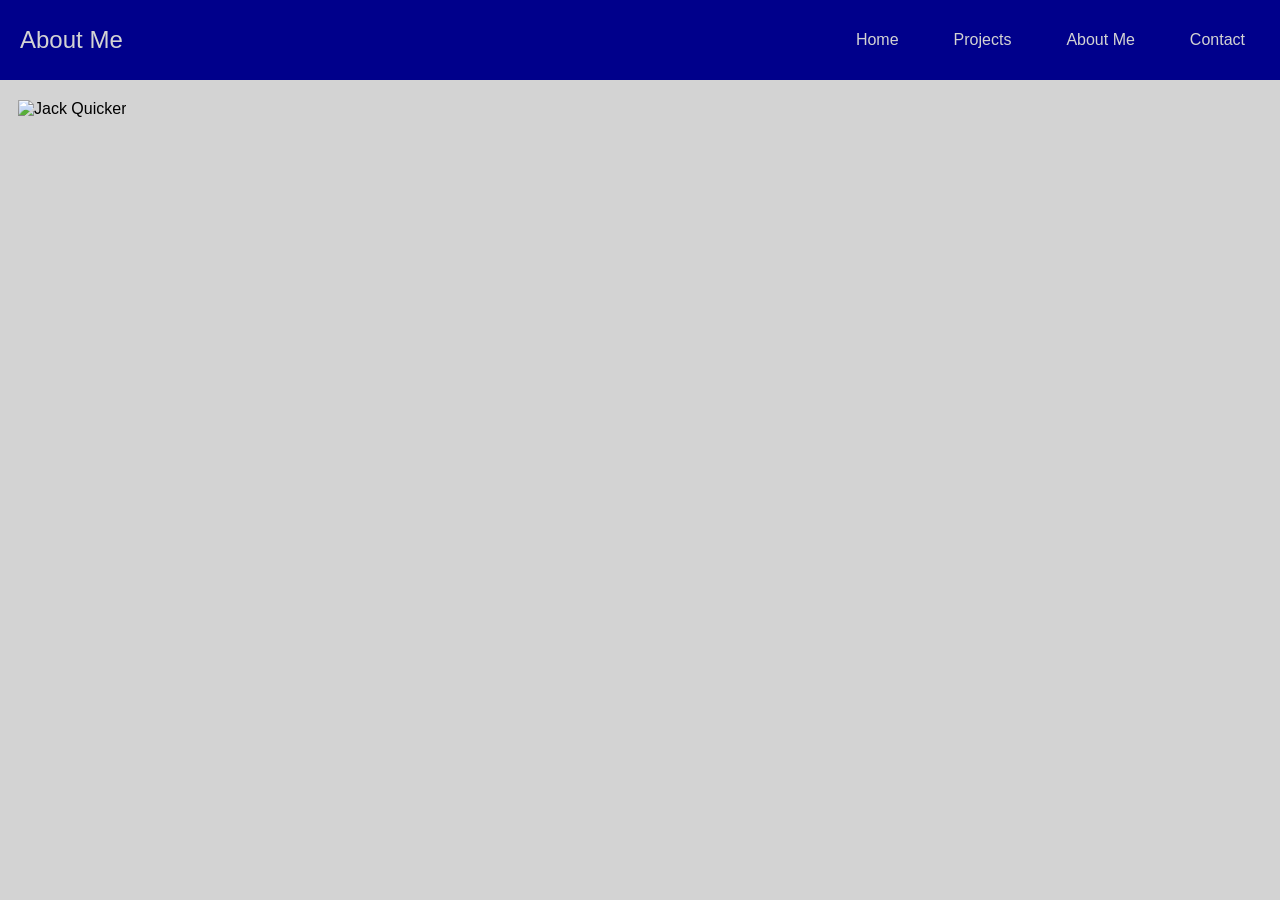
==== about.html @ 2291f0ae "Fix image source path in about.html Updated image source path for profile image." ====
<!DOCTYPE html>
<html lang="en">
<head>
  <meta charset="UTF-8">
  <title>About Me</title>
  <link rel="stylesheet" href="style.css">
</head>
<body>

  <div id="top-bar">
    <div id="name">About Me</div>
    <div id="nav-buttons">
      <a href="index.html" class="button">Home</a>
      <a href="projects.html" class="button">Projects</a>
      <a href="about.html" class="button">About Me</a>
      <a href="contact.html" class="button">Contact</a>
    </div>
  </div>

  <div class="content">
    <img src="images/jack-img.PNG" alt="Jack Quicker" id="profile-img">
  </div>

  <script src="script.js"></script>
</body>
</html>
---- style.css ----
body {
  font-family: sans-serif;
  margin-top: 100px;
  background-color: lightgray;
}

#top-bar {
  background-color: darkblue;
  color: lightgray;
  padding: 10px 15px 10px 10px;
  font-size: 24px;
  align-items: center;
  display: flex;
  justify-content: space-between; /* splits into 2 groups: name | nav-buttons */
  position: fixed;
  top: 0;
  left: 0;
  height: 80px;
  width: 100%;
  box-sizing: border-box;
}

#nav-buttons {
  display: flex;
  gap: 15px; /* controls spacing between Projects and Contact only */
}

#name {
  font-size: 24px;
  color: lightgray;
  padding: 10px 15px 10px 10px;
  top:0;
  left:0;
}

#message {
  font-size: 32px;
  width: 100%;
  color: red;
}

img{
  width: 300px;
  height: auto;
  padding: 0px 10px;
}

.button {
  display: inline-block;
  background-color:darkblue;
  color: lightgray;
  text-decoration: none;
  padding: 10px 20px;
  border-radius: 5px;
  font-size: 16px;
  cursor: pointer;
}

.button:hover {
  background-color: blue;
  color:lightgray;
}

#thule-imgs {
  display: flex;
  gap: 15px;
  justify-content: left;
}
#boat-imgs {
  display: flex;
  gap: 15px;
  justify-content: left;
}

.img-block {
  display: flex;
  flex-direction: column;
  align-items: center;
}

.img-block img {
  width: auto;
  height: 350px;
}

.img-block p {
  font-size: 14px;
  margin-top: 5px;
}
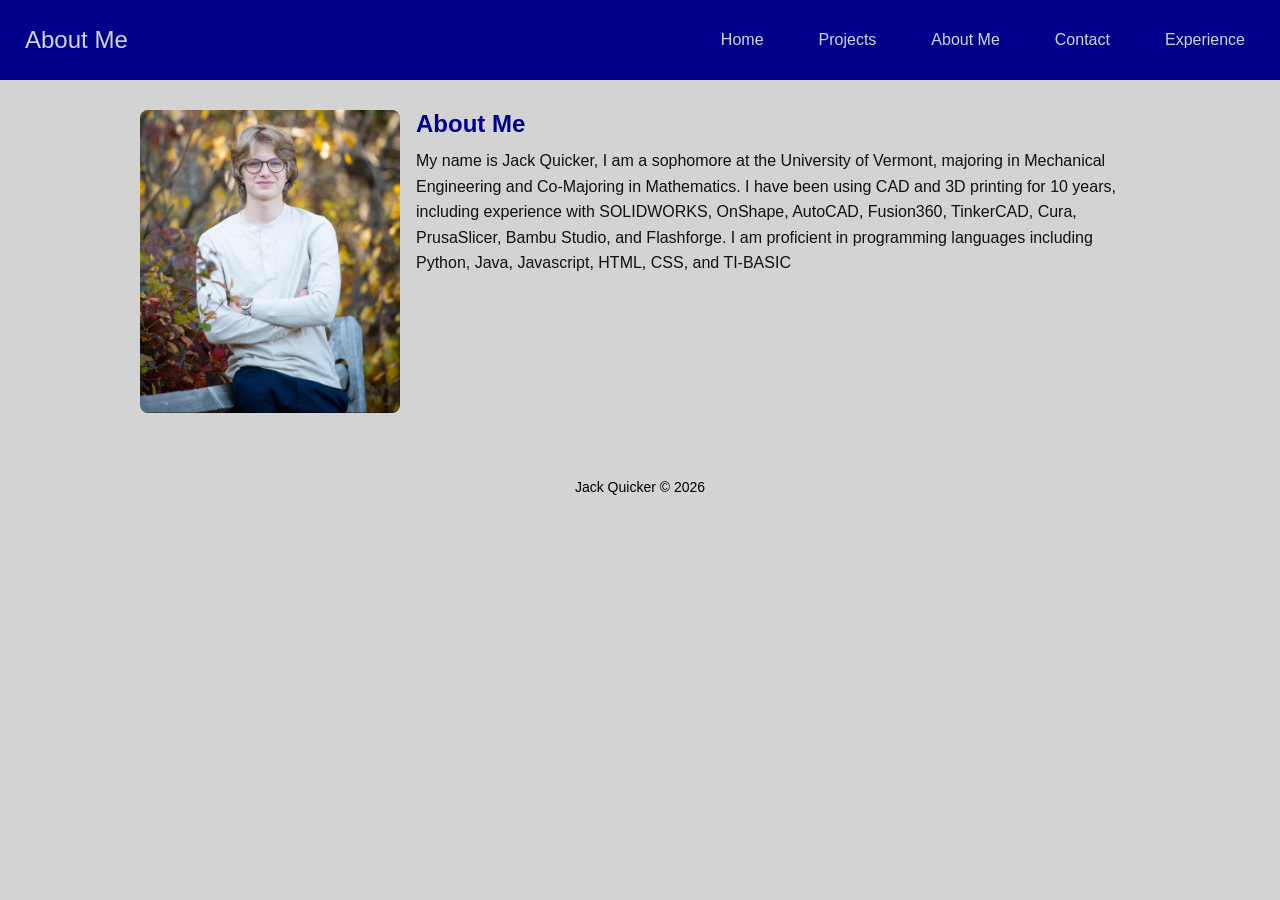
==== commit 88a68ae8: "day 2, added details to about me, added experience section, added featured project to home page, add" ====
--- a/about.html
+++ b/about.html
@@ -7,20 +7,27 @@
 </head>
 <body>
 
-  <div id="top-bar">
-    <div id="name">About Me</div>
-    <div id="nav-buttons">
+  <div class="top-bar">
+    <div class="site-title">About Me</div>
+    <div class="nav-buttons">
       <a href="index.html" class="button">Home</a>
       <a href="projects.html" class="button">Projects</a>
       <a href="about.html" class="button">About Me</a>
       <a href="contact.html" class="button">Contact</a>
+      <a href="experience.html" class="button">Experience</a>
     </div>
   </div>
 
-  <div class="content">
-    <img src="images/jack-img.PNG" alt="Jack Quicker" id="profile-img">
+  <div class="home-content">
+    <div class="intro-section">
+      <img src="images/jack-img.PNG" alt="Jack Quicker" class="profile-img">
+      <div class="intro-text">
+        <h2>About Me</h2>
+        <p>My name is Jack Quicker, I am a sophomore at the University of Vermont, majoring in Mechanical Engineering and Co-Majoring in Mathematics. I have been using CAD and 3D printing for 10 years, including experience with SOLIDWORKS, OnShape, AutoCAD, Fusion360, TinkerCAD, Cura, PrusaSlicer, Bambu Studio, and Flashforge. I am proficient in programming languages including Python, Java, Javascript, HTML, CSS, and TI-BASIC</p>
+      </div>
+    </div>
   </div>
-
+  <p class="footer">Jack Quicker © 2026 </p>
   <script src="script.js"></script>
 </body>
 </html>
--- a/style.css
+++ b/style.css
@@ -1,54 +1,53 @@
+:root {
+  --primary: darkblue;
+  --secondary: lightgray;
+  --accent: blue;
+  --text: #111;
+  --white: #fff;
+  --shadow: rgba(0, 0, 0, 0.2);
+}
+
+* {
+  box-sizing: border-box;
+}
+
 body {
+  margin: 0;
+  padding: 100px 16px 40px;
   font-family: sans-serif;
-  margin-top: 100px;
-  background-color: lightgray;
-}
-
-#top-bar {
-  background-color: darkblue;
-  color: lightgray;
-  padding: 10px 15px 10px 10px;
-  font-size: 24px;
+  background-color: var(--secondary);
+  color: var(--text);
+}
+
+.top-bar {
+  display: flex;
   align-items: center;
-  display: flex;
-  justify-content: space-between; /* splits into 2 groups: name | nav-buttons */
+  justify-content: space-between;
   position: fixed;
   top: 0;
   left: 0;
+  width: 100%;
   height: 80px;
-  width: 100%;
-  box-sizing: border-box;
-}
-
-#nav-buttons {
-  display: flex;
-  gap: 15px; /* controls spacing between Projects and Contact only */
-}
-
-#name {
+  padding: 10px 15px;
+  background-color: var(--primary);
+  color: var(--secondary);
   font-size: 24px;
-  color: lightgray;
+}
+
+.site-title {
   padding: 10px 15px 10px 10px;
-  top:0;
-  left:0;
-}
-
-#message {
-  font-size: 32px;
-  width: 100%;
-  color: red;
-}
-
-img{
-  width: 300px;
-  height: auto;
-  padding: 0px 10px;
+  color: var(--secondary);
+}
+
+.nav-buttons {
+  display: flex;
+  gap: 15px;
 }
 
 .button {
   display: inline-block;
-  background-color:darkblue;
-  color: lightgray;
+  background-color: var(--primary);
+  color: var(--secondary);
   text-decoration: none;
   padding: 10px 20px;
   border-radius: 5px;
@@ -56,34 +55,192 @@
   cursor: pointer;
 }
 
-.button:hover {
-  background-color: blue;
-  color:lightgray;
-}
-
-#thule-imgs {
+.button:hover,
+.button:focus-visible {
+  background-color: var(--accent);
+  color: var(--secondary);
+}
+
+.home-content,
+.content {
+  display: flex;
+  flex-direction: column;
+  gap: 16px;
+  padding: 10px 12px 20px;
+}
+
+.content {
+  max-width: 1000px;
+  margin: 0 auto;
+}
+
+.home-content {
+  align-items: center;
+}
+
+.intro-section {
+  display: flex;
+  align-items: flex-start;
+  gap: 16px;
+  width: 100%;
+  max-width: 1000px;
+  margin-bottom: 6px;
+}
+
+.profile-img {
+  width: 260px;
+  height: auto;
+  padding: 0;
+  margin: 0;
+  border-radius: 8px;
+  flex-shrink: 0;
+}
+
+.intro-text {
+  flex: 1;
+}
+
+.intro-text h2,
+.featured-project-section h2,
+.content h3 {
+  margin-top: 0;
+  margin-bottom: 10px;
+  color: var(--primary);
+}
+
+.intro-text p {
+  margin: 0;
+  line-height: 1.6;
+  font-size: 16px;
+}
+
+.featured-project-section {
+  width: 100%;
+  max-width: 1000px;
+  margin: 0;
+}
+
+.featured-project-link {
+  display: block;
+  position: relative;
+  width: 100%;
+  max-width: 1000px;
+  border-radius: 12px;
+  overflow: hidden;
+  box-shadow: 0 8px 20px var(--shadow);
+  text-decoration: none;
+  margin: 0;
+}
+
+.featured-image {
+  display: block;
+  width: 100%;
+  height: auto;
+  padding: 0;
+  transition: filter 0.2s ease;
+}
+
+.featured-project-overlay {
+  position: absolute;
+  inset: 0;
+  display: flex;
+  flex-direction: column;
+  justify-content: flex-end;
+  padding: 20px;
+  background: linear-gradient(to top, rgba(255, 255, 255, 0.75), rgba(0, 0, 0, 0));
+  color: var(--white);
+  opacity: 0;
+  transform: translateY(10px);
+  transition: opacity 0.2s ease, transform 0.2s ease;
+}
+
+.featured-project-overlay h3,
+.featured-project-overlay p {
+  margin: 0;
+}
+
+.featured-project-link:hover .featured-image,
+.featured-project-link:focus-within .featured-image {
+  filter: brightness(0.7) saturate(0.9);
+}
+
+.featured-project-link:hover .featured-project-overlay,
+.featured-project-link:focus-within .featured-project-overlay {
+  opacity: 1;
+  transform: translateY(0);
+}
+
+.project-gallery {
   display: flex;
   gap: 15px;
   justify-content: left;
-}
-#boat-imgs {
-  display: flex;
-  gap: 15px;
-  justify-content: left;
+  flex-wrap: wrap;
 }
 
 .img-block {
   display: flex;
   flex-direction: column;
   align-items: center;
+  max-width: 320px;
 }
 
 .img-block img {
   width: auto;
   height: 350px;
+  max-width: 100%;
+  padding: 0;
 }
 
 .img-block p {
   font-size: 14px;
-  margin-top: 5px;
-}
+  margin: 5px 0 0;
+  text-align: center;
+}
+
+.project-description {
+  padding: 10px;
+  margin: 0;
+  line-height: 1.6;
+}
+
+.experience-card {
+  background: rgba(255, 255, 255, 0.7);
+  border: 1px solid rgba(0, 0, 139, 0.15);
+  border-radius: 10px;
+  padding: 18px 20px;
+  box-shadow: 0 4px 12px rgba(0, 0, 0, 0.08);
+}
+
+.experience-card h3 {
+  margin: 0 0 6px;
+}
+
+.experience-card p {
+  margin: 0 0 10px;
+  line-height: 1.6;
+}
+
+.experience-card ul {
+  margin: 0;
+  padding-left: 20px;
+}
+
+.experience-card li {
+  margin-bottom: 6px;
+  line-height: 1.5;
+}
+
+.contact-links {
+  display: flex;
+  gap: 10px;
+  flex-wrap: wrap;
+  margin-top: 12px;
+}
+
+.footer {
+  text-align: center;
+  color: #000;
+  font-size: 14px;
+  margin-top: 40px;
+  padding-bottom: 10px;
+}
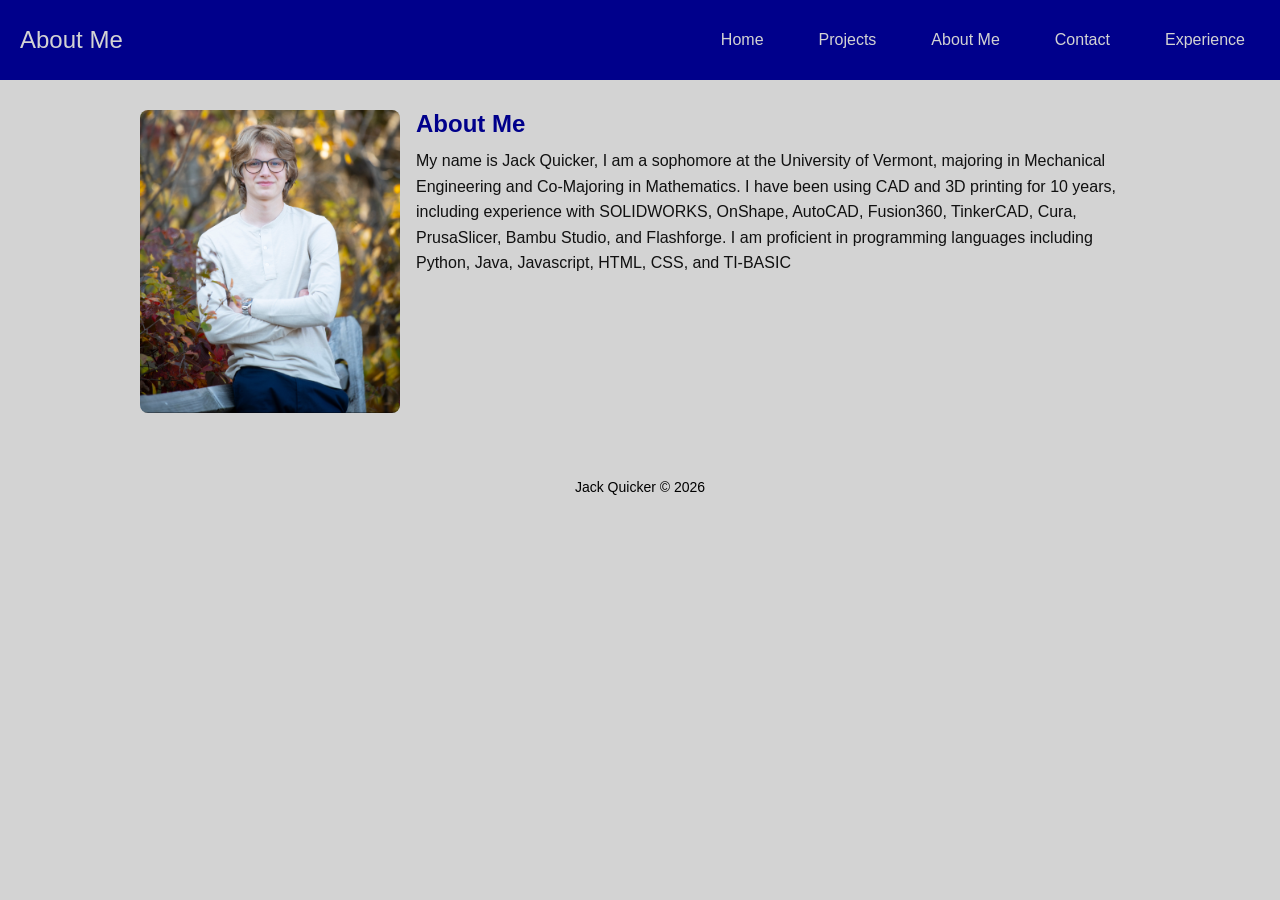
==== commit 03b5d349: "fix projects and other pages again" ====
--- a/about.html
+++ b/about.html
@@ -7,9 +7,9 @@
 </head>
 <body>
 
-  <div class="top-bar">
-    <div class="site-title">About Me</div>
-    <div class="nav-buttons">
+  <div id="top-bar">
+    <div id="name">About Me</div>
+    <div id="nav-buttons">
       <a href="index.html" class="button">Home</a>
       <a href="projects.html" class="button">Projects</a>
       <a href="about.html" class="button">About Me</a>
@@ -20,14 +20,14 @@
 
   <div class="home-content">
     <div class="intro-section">
-      <img src="images/jack-img.PNG" alt="Jack Quicker" class="profile-img">
+      <img src="images/jack-img.PNG" alt="Jack Quicker" id="profile-img">
       <div class="intro-text">
         <h2>About Me</h2>
         <p>My name is Jack Quicker, I am a sophomore at the University of Vermont, majoring in Mechanical Engineering and Co-Majoring in Mathematics. I have been using CAD and 3D printing for 10 years, including experience with SOLIDWORKS, OnShape, AutoCAD, Fusion360, TinkerCAD, Cura, PrusaSlicer, Bambu Studio, and Flashforge. I am proficient in programming languages including Python, Java, Javascript, HTML, CSS, and TI-BASIC</p>
       </div>
     </div>
   </div>
-  <p class="footer">Jack Quicker © 2026 </p>
+  <p id="footer">Jack Quicker © 2026 </p>
   <script src="script.js"></script>
 </body>
 </html>
--- a/style.css
+++ b/style.css
@@ -12,13 +12,13 @@
 }
 
 body {
-  margin: 0;
-  padding: 100px 16px 40px;
   font-family: sans-serif;
+  margin: 100px 0 0;
   background-color: var(--secondary);
   color: var(--text);
 }
 
+#top-bar,
 .top-bar {
   display: flex;
   align-items: center;
@@ -28,17 +28,20 @@
   left: 0;
   width: 100%;
   height: 80px;
-  padding: 10px 15px;
+  padding: 10px 15px 10px 10px;
   background-color: var(--primary);
   color: var(--secondary);
   font-size: 24px;
-}
-
+  box-sizing: border-box;
+}
+
+#name,
 .site-title {
   padding: 10px 15px 10px 10px;
   color: var(--secondary);
 }
 
+#nav-buttons,
 .nav-buttons {
   display: flex;
   gap: 15px;
@@ -61,23 +64,29 @@
   color: var(--secondary);
 }
 
+img {
+  width: 350px;
+  height: auto;
+  padding: 0 10px;
+}
+
 .home-content,
 .content {
   display: flex;
   flex-direction: column;
   gap: 16px;
-  padding: 10px 12px 20px;
-}
-
-.content {
-  max-width: 1000px;
-  margin: 0 auto;
+  padding: 10px 12px 20px 12px;
 }
 
 .home-content {
   align-items: center;
 }
 
+.content {
+  max-width: none;
+  margin: 0;
+}
+
 .intro-section {
   display: flex;
   align-items: flex-start;
@@ -87,6 +96,7 @@
   margin-bottom: 6px;
 }
 
+#profile-img,
 .profile-img {
   width: 260px;
   height: auto;
@@ -132,7 +142,8 @@
   margin: 0;
 }
 
-.featured-image {
+.featured-image,
+#boat-car-img {
   display: block;
   width: 100%;
   height: auto;
@@ -147,7 +158,7 @@
   flex-direction: column;
   justify-content: flex-end;
   padding: 20px;
-  background: linear-gradient(to top, rgba(255, 255, 255, 0.75), rgba(0, 0, 0, 0));
+  background: linear-gradient(to top, rgba(0, 0, 0, 0.75), rgba(0, 0, 0, 0));
   color: var(--white);
   opacity: 0;
   transform: translateY(10px);
@@ -160,7 +171,9 @@
 }
 
 .featured-project-link:hover .featured-image,
-.featured-project-link:focus-within .featured-image {
+.featured-project-link:focus-within .featured-image,
+.featured-project-link:hover #boat-car-img,
+.featured-project-link:focus-within #boat-car-img {
   filter: brightness(0.7) saturate(0.9);
 }
 
@@ -170,37 +183,51 @@
   transform: translateY(0);
 }
 
-.project-gallery {
+.projects-page .project-gallery {
   display: flex;
   gap: 15px;
   justify-content: left;
+  align-items: flex-start;
   flex-wrap: wrap;
 }
 
-.img-block {
+.projects-page .img-block {
   display: flex;
   flex-direction: column;
   align-items: center;
-  max-width: 320px;
-}
-
-.img-block img {
+  flex: 0 0 auto;
+}
+
+.projects-page .img-block img {
   width: auto;
   height: 350px;
   max-width: 100%;
   padding: 0;
-}
-
-.img-block p {
+  border-radius: 8px;
+}
+
+.projects-page .img-block p {
   font-size: 14px;
   margin: 5px 0 0;
   text-align: center;
 }
 
-.project-description {
+.projects-page .project-description {
   padding: 10px;
   margin: 0;
   line-height: 1.6;
+}
+
+@media (max-width: 700px) {
+  .intro-section {
+    flex-direction: column;
+    align-items: center;
+  }
+
+  .projects-page .project-gallery {
+    flex-direction: column;
+    align-items: center;
+  }
 }
 
 .experience-card {
@@ -237,6 +264,7 @@
   margin-top: 12px;
 }
 
+#footer,
 .footer {
   text-align: center;
   color: #000;
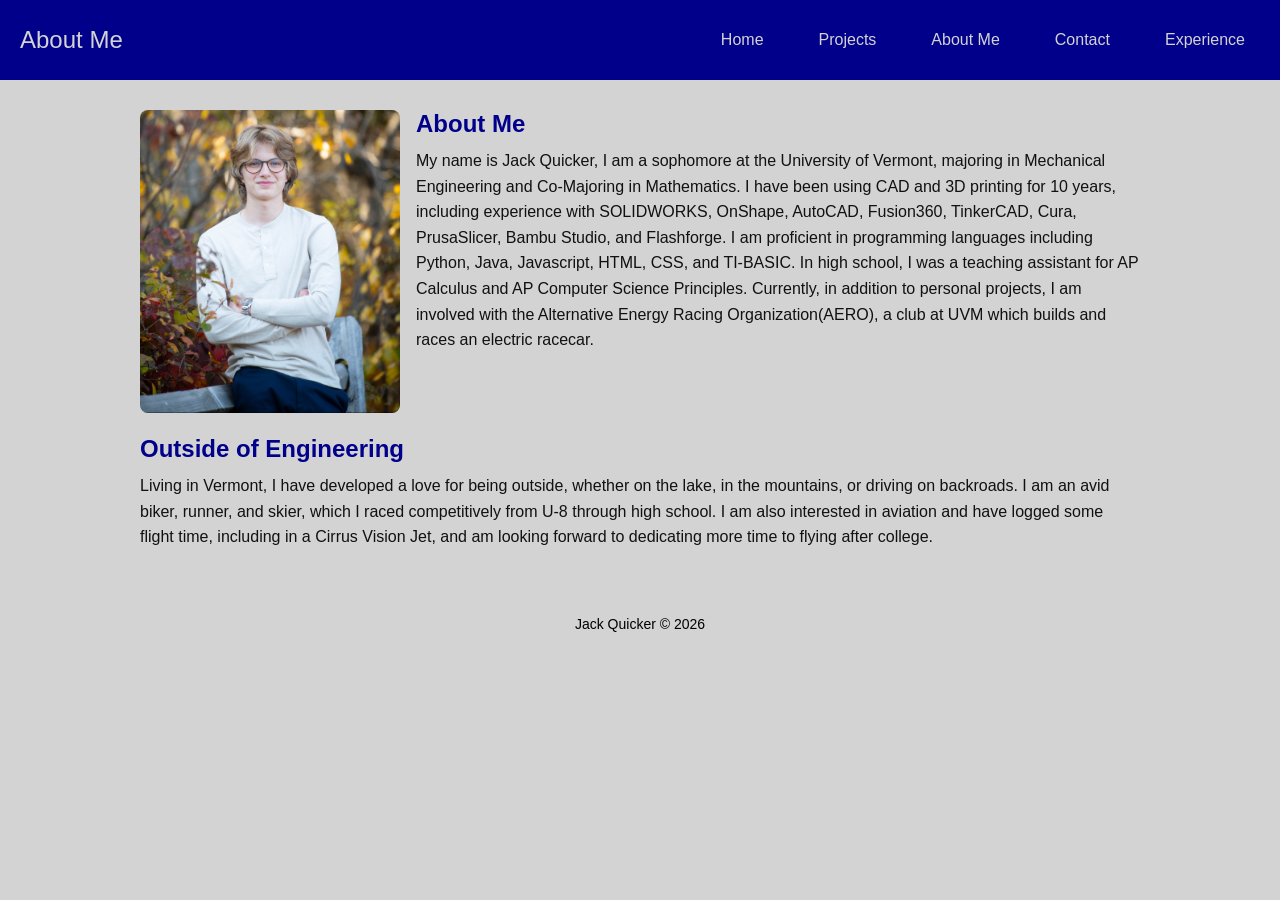
==== commit db7dd47c: "bruh" ====
--- a/about.html
+++ b/about.html
@@ -23,8 +23,14 @@
       <img src="images/jack-img.PNG" alt="Jack Quicker" id="profile-img">
       <div class="intro-text">
         <h2>About Me</h2>
-        <p>My name is Jack Quicker, I am a sophomore at the University of Vermont, majoring in Mechanical Engineering and Co-Majoring in Mathematics. I have been using CAD and 3D printing for 10 years, including experience with SOLIDWORKS, OnShape, AutoCAD, Fusion360, TinkerCAD, Cura, PrusaSlicer, Bambu Studio, and Flashforge. I am proficient in programming languages including Python, Java, Javascript, HTML, CSS, and TI-BASIC</p>
+        <p>My name is Jack Quicker, I am a sophomore at the University of Vermont, majoring in Mechanical Engineering and Co-Majoring in Mathematics. I have been using CAD and 3D printing for 10 years, including experience with SOLIDWORKS, OnShape, AutoCAD, Fusion360, TinkerCAD, Cura, PrusaSlicer, Bambu Studio, and Flashforge. I am proficient in programming languages including Python, Java, Javascript, HTML, CSS, and TI-BASIC. In high school, I was a teaching assistant for AP Calculus and AP Computer Science Principles. Currently, in addition to personal projects, I am involved with the Alternative Energy Racing Organization(AERO), a club at UVM which builds and races an electric racecar.</p>
       </div>
+    </div>
+
+    <div class="intro-section">
+      <div class="intro-text">
+        <h2>Outside of Engineering</h2>
+<p>Living in Vermont, I have developed a love for being outside, whether on the lake, in the mountains, or driving on backroads. I am an avid biker, runner, and skier, which I raced competitively from U-8 through high school. I am also interested in aviation and have logged some flight time, including in a Cirrus Vision Jet, and am looking forward to dedicating more time to flying after college.</p>      </div>
     </div>
   </div>
   <p id="footer">Jack Quicker © 2026 </p>
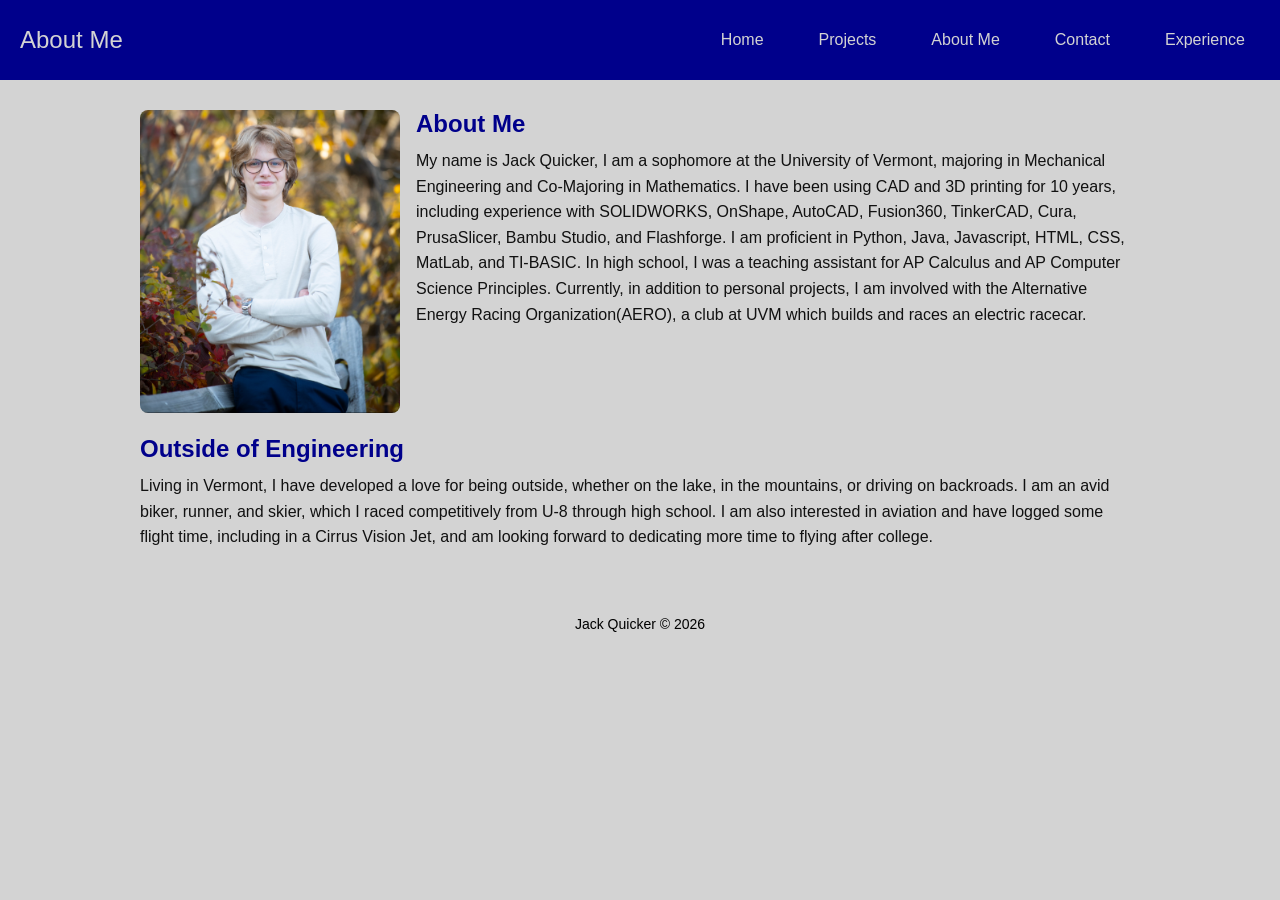
==== commit 3335263e: "update to experience.html, about.html, and projects.html to correct typos and update content" ====
--- a/about.html
+++ b/about.html
@@ -14,7 +14,15 @@
       <a href="projects.html" class="button">Projects</a>
       <a href="about.html" class="button">About Me</a>
       <a href="contact.html" class="button">Contact</a>
-      <a href="experience.html" class="button">Experience</a>
+      <div class="nav-item dropdown">
+        <a href="experience.html" class="button" aria-haspopup="true">Experience</a>
+        <div class="dropdown-menu">
+          <a href="experience.html?filter=all">All Experience</a>
+          <a href="experience.html?filter=work">Work</a>
+          <a href="experience.html?filter=engineering">Relevant Engineering Work</a>
+          <a href="experience.html?filter=school">School Work</a>
+        </div>
+      </div>
     </div>
   </div>
 
@@ -23,7 +31,7 @@
       <img src="images/jack-img.PNG" alt="Jack Quicker" id="profile-img">
       <div class="intro-text">
         <h2>About Me</h2>
-        <p>My name is Jack Quicker, I am a sophomore at the University of Vermont, majoring in Mechanical Engineering and Co-Majoring in Mathematics. I have been using CAD and 3D printing for 10 years, including experience with SOLIDWORKS, OnShape, AutoCAD, Fusion360, TinkerCAD, Cura, PrusaSlicer, Bambu Studio, and Flashforge. I am proficient in programming languages including Python, Java, Javascript, HTML, CSS, and TI-BASIC. In high school, I was a teaching assistant for AP Calculus and AP Computer Science Principles. Currently, in addition to personal projects, I am involved with the Alternative Energy Racing Organization(AERO), a club at UVM which builds and races an electric racecar.</p>
+        <p>My name is Jack Quicker, I am a sophomore at the University of Vermont, majoring in Mechanical Engineering and Co-Majoring in Mathematics. I have been using CAD and 3D printing for 10 years, including experience with SOLIDWORKS, OnShape, AutoCAD, Fusion360, TinkerCAD, Cura, PrusaSlicer, Bambu Studio, and Flashforge. I am proficient in Python, Java, Javascript, HTML, CSS, MatLab, and TI-BASIC. In high school, I was a teaching assistant for AP Calculus and AP Computer Science Principles. Currently, in addition to personal projects, I am involved with the Alternative Energy Racing Organization(AERO), a club at UVM which builds and races an electric racecar.</p>
       </div>
     </div>
 
--- a/style.css
+++ b/style.css
@@ -45,6 +45,50 @@
 .nav-buttons {
   display: flex;
   gap: 15px;
+}
+
+.nav-item {
+  position: relative;
+}
+
+.dropdown .button {
+  display: inline-flex;
+  align-items: center;
+}
+
+.dropdown-menu {
+  display: none;
+  position: absolute;
+  top: 100%;
+  right: 0;
+  left: auto;
+  min-width: 220px;
+  background-color: var(--white);
+  color: var(--text);
+  border: 1px solid rgba(0, 0, 139, 0.15);
+  border-radius: 10px;
+  box-shadow: 0 12px 24px rgba(0, 0, 0, 0.15);
+  padding: 10px 0;
+  z-index: 10;
+  white-space: nowrap;
+}
+
+.dropdown-menu a {
+  display: block;
+  padding: 10px 16px;
+  color: var(--text);
+  text-decoration: none;
+  font-size: 15px;
+}
+
+.dropdown-menu a:hover,
+.dropdown-menu a:focus-visible {
+  background-color: rgba(0, 0, 139, 0.08);
+}
+
+.dropdown:hover .dropdown-menu,
+.dropdown:focus-within .dropdown-menu {
+  display: block;
 }
 
 .button {
@@ -257,11 +301,32 @@
   line-height: 1.5;
 }
 
-.contact-links {
-  display: flex;
+.filter-bar {
+  display: flex;
+  flex-wrap: wrap;
   gap: 10px;
-  flex-wrap: wrap;
-  margin-top: 12px;
+  margin-bottom: 20px;
+}
+
+.filter-button {
+  border: 1px solid var(--primary);
+  background-color: var(--white);
+  color: var(--primary);
+  border-radius: 8px;
+  padding: 10px 16px;
+  font-size: 15px;
+  cursor: pointer;
+  transition: background-color 0.2s ease, color 0.2s ease, transform 0.2s ease;
+}
+
+.filter-button:hover,
+.filter-button.active {
+  background-color: var(--primary);
+  color: var(--secondary);
+}
+
+.experience-card.hidden {
+  display: none;
 }
 
 #footer,
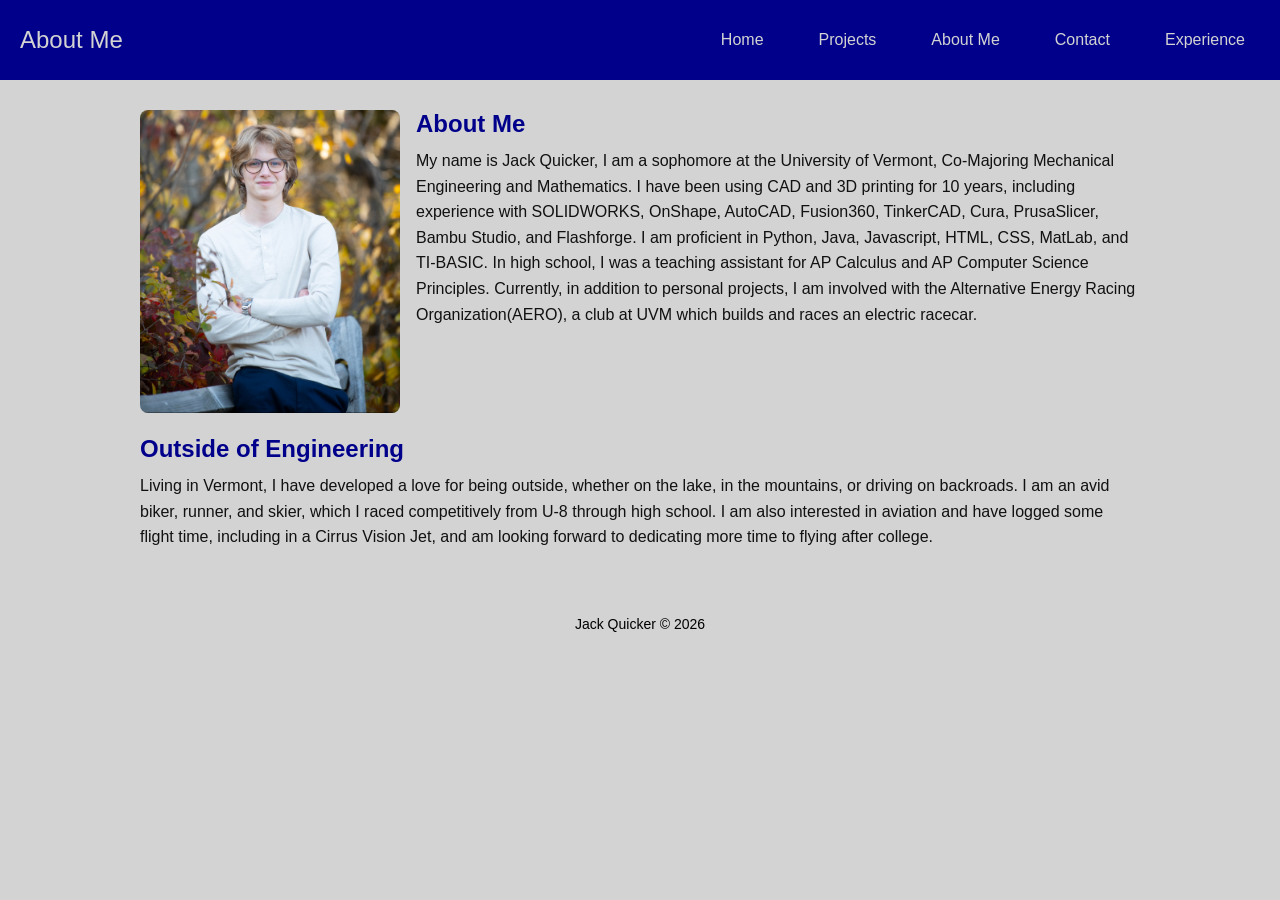
==== commit 9f4b921c: "Update about.html" ====
--- a/about.html
+++ b/about.html
@@ -31,7 +31,7 @@
       <img src="images/jack-img.PNG" alt="Jack Quicker" id="profile-img">
       <div class="intro-text">
         <h2>About Me</h2>
-        <p>My name is Jack Quicker, I am a sophomore at the University of Vermont, majoring in Mechanical Engineering and Co-Majoring in Mathematics. I have been using CAD and 3D printing for 10 years, including experience with SOLIDWORKS, OnShape, AutoCAD, Fusion360, TinkerCAD, Cura, PrusaSlicer, Bambu Studio, and Flashforge. I am proficient in Python, Java, Javascript, HTML, CSS, MatLab, and TI-BASIC. In high school, I was a teaching assistant for AP Calculus and AP Computer Science Principles. Currently, in addition to personal projects, I am involved with the Alternative Energy Racing Organization(AERO), a club at UVM which builds and races an electric racecar.</p>
+        <p>My name is Jack Quicker, I am a sophomore at the University of Vermont, Co-Majoring Mechanical Engineering and Mathematics. I have been using CAD and 3D printing for 10 years, including experience with SOLIDWORKS, OnShape, AutoCAD, Fusion360, TinkerCAD, Cura, PrusaSlicer, Bambu Studio, and Flashforge. I am proficient in Python, Java, Javascript, HTML, CSS, MatLab, and TI-BASIC. In high school, I was a teaching assistant for AP Calculus and AP Computer Science Principles. Currently, in addition to personal projects, I am involved with the Alternative Energy Racing Organization(AERO), a club at UVM which builds and races an electric racecar.</p>
       </div>
     </div>
 
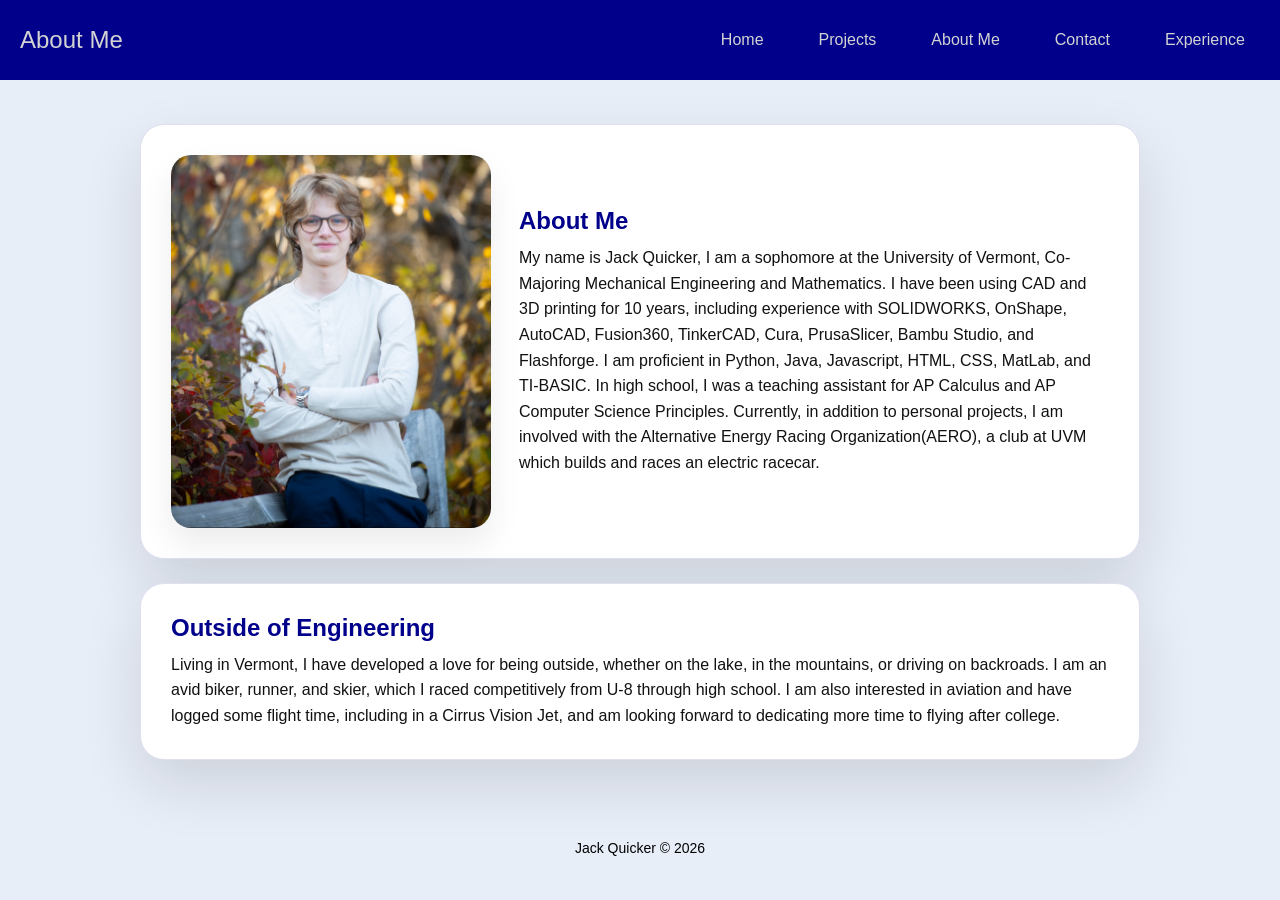
==== commit 181d7a8b: "spanish game" ====
--- a/about.html
+++ b/about.html
@@ -3,7 +3,7 @@
 <head>
   <meta charset="UTF-8">
   <title>About Me</title>
-  <link rel="stylesheet" href="style.css">
+  <link rel="stylesheet" href="css/style.css">
 </head>
 <body>
 
@@ -18,9 +18,9 @@
         <a href="experience.html" class="button" aria-haspopup="true">Experience</a>
         <div class="dropdown-menu">
           <a href="experience.html?filter=all">All Experience</a>
+          <a href="experience.html?filter=engineering">Engineering Work</a>
           <a href="experience.html?filter=work">Work</a>
-          <a href="experience.html?filter=engineering">Relevant Engineering Work</a>
-          <a href="experience.html?filter=school">School Work</a>
+          <a href="experience.html?filter=education">Education</a>
         </div>
       </div>
     </div>
@@ -42,6 +42,6 @@
     </div>
   </div>
   <p id="footer">Jack Quicker © 2026 </p>
-  <script src="script.js"></script>
+  <script src="js/script.js"></script>
 </body>
 </html>
--- a/css/style.css
+++ b/css/style.css
@@ -0,0 +1,517 @@
+:root {
+  --primary: darkblue;
+  --secondary: lightgray;
+  --accent: blue;
+  --text: #111;
+  --white: #fff;
+  --shadow: rgba(0, 0, 0, 0.2);
+}
+
+* {
+  box-sizing: border-box;
+}
+
+body {
+  font-family: sans-serif;
+  margin: 100px 0 0;
+  background-color: #e8eef8;
+  color: var(--text);
+}
+
+#top-bar,
+.top-bar {
+  display: flex;
+  align-items: center;
+  justify-content: space-between;
+  position: fixed;
+  top: 0;
+  left: 0;
+  width: 100%;
+  height: 80px;
+  padding: 10px 15px 10px 10px;
+  background-color: var(--primary);
+  color: var(--secondary);
+  font-size: 24px;
+  box-sizing: border-box;
+}
+
+#name,
+.site-title {
+  padding: 10px 15px 10px 10px;
+  color: var(--secondary);
+}
+
+#nav-buttons,
+.nav-buttons {
+  display: flex;
+  gap: 15px;
+}
+
+.nav-item {
+  position: relative;
+}
+
+.dropdown .button {
+  display: inline-flex;
+  align-items: center;
+}
+
+.dropdown-menu {
+  display: none;
+  position: absolute;
+  top: 100%;
+  right: 0;
+  left: auto;
+  min-width: 220px;
+  background-color: var(--white);
+  color: var(--text);
+  border: 1px solid rgba(0, 0, 139, 0.15);
+  border-radius: 10px;
+  box-shadow: 0 12px 24px rgba(0, 0, 0, 0.15);
+  padding: 10px 0;
+  z-index: 10;
+  white-space: nowrap;
+}
+
+.dropdown-menu a {
+  display: block;
+  padding: 10px 16px;
+  color: var(--text);
+  text-decoration: none;
+  font-size: 15px;
+}
+
+.dropdown-menu a:hover,
+.dropdown-menu a:focus-visible {
+  background-color: rgba(0, 0, 139, 0.08);
+}
+
+.dropdown:hover .dropdown-menu,
+.dropdown:focus-within .dropdown-menu {
+  display: block;
+}
+
+.button {
+  display: inline-block;
+  background-color: var(--primary);
+  color: var(--secondary);
+  text-decoration: none;
+  padding: 10px 20px;
+  border-radius: 5px;
+  font-size: 16px;
+  cursor: pointer;
+  text-align: center;
+}
+
+.button:hover,
+.button:focus-visible {
+  background-color: var(--accent);
+  color: var(--secondary);
+}
+
+.contact-links {
+  display: flex;
+  flex-wrap: wrap;
+  gap: 12px;
+  margin-top: 16px;
+  align-items: center;
+}
+
+.contact-button {
+  flex: 1 1 180px;
+  min-width: 160px;
+}
+
+.contact-links .button {
+  white-space: nowrap;
+}
+
+img {
+  max-width: 100%;
+  height: auto;
+  padding: 0;
+}
+
+.home-content,
+.content {
+  display: flex;
+  flex-direction: column;
+  gap: 24px;
+  padding: 24px 18px 40px 18px;
+}
+
+.home-content {
+  width: 100%;
+  max-width: 1120px;
+  margin: 0 auto;
+  align-items: center;
+}
+
+.content {
+  max-width: none;
+  margin: 0;
+}
+
+.intro-section {
+  display: grid;
+  grid-template-columns: minmax(0, 320px) minmax(320px, 1fr);
+  align-items: center;
+  gap: 28px;
+  width: 100%;
+  max-width: 1000px;
+  padding: 30px;
+  background: var(--white);
+  border: 1px solid rgba(0, 0, 139, 0.12);
+  border-radius: 24px;
+  box-shadow: 0 24px 60px rgba(0, 0, 0, 0.12);
+  margin: 0 auto;
+}
+
+.intro-section > :only-child {
+  grid-column: 1 / -1;
+}
+
+#profile-img,
+.profile-img {
+  width: 100%;
+  height: auto;
+  padding: 0;
+  margin: 0;
+  border-radius: 20px;
+  box-shadow: 0 16px 32px rgba(0, 0, 0, 0.08);
+}
+
+.intro-text {
+  flex: 1;
+}
+
+.intro-text h2,
+.featured-project-section h2,
+.content h3 {
+  margin-top: 0;
+  margin-bottom: 10px;
+  color: var(--primary);
+}
+
+.intro-text p {
+  margin: 0;
+  line-height: 1.6;
+  font-size: 16px;
+}
+
+.featured-project-section {
+  width: 100%;
+  max-width: 1000px;
+  margin: 0 auto;
+  padding: 24px;
+  background: var(--white);
+  border: 1px solid rgba(0, 0, 139, 0.12);
+  border-radius: 24px;
+  box-shadow: 0 18px 42px rgba(0, 0, 0, 0.08);
+}
+
+.featured-project-link {
+  display: block;
+  position: relative;
+  width: 100%;
+  border-radius: 20px;
+  overflow: hidden;
+  box-shadow: 0 14px 36px rgba(0, 0, 0, 0.14);
+  text-decoration: none;
+  margin: 0;
+}
+
+.featured-image,
+#boat-car-img {
+  display: block;
+  width: 100%;
+  height: auto;
+  padding: 0;
+  transition: filter 0.2s ease;
+}
+
+.featured-project-overlay {
+  position: absolute;
+  inset: 0;
+  display: flex;
+  flex-direction: column;
+  justify-content: flex-end;
+  padding: 24px;
+  background: linear-gradient(to top, rgba(0, 0, 0, 0.75), rgba(0, 0, 0, 0));
+  color: var(--white);
+  opacity: 0;
+  transform: translateY(10px);
+  transition: opacity 0.2s ease, transform 0.2s ease;
+}
+
+.featured-project-overlay h3,
+.featured-project-overlay p {
+  margin: 0;
+}
+
+.featured-project-link:hover .featured-image,
+.featured-project-link:focus-within .featured-image,
+.featured-project-link:hover #boat-car-img,
+.featured-project-link:focus-within #boat-car-img {
+  filter: brightness(0.7) saturate(0.9);
+}
+
+.featured-project-link:hover .featured-project-overlay,
+.featured-project-link:focus-within .featured-project-overlay {
+  opacity: 1;
+  transform: translateY(0);
+}
+
+.projects-page .project-gallery {
+  display: grid;
+  grid-template-columns: repeat(auto-fit, minmax(240px, 1fr));
+  gap: 20px;
+  justify-content: center;
+  width: 100%;
+}
+
+.projects-page .img-block {
+  display: flex;
+  flex-direction: column;
+  align-items: center;
+  gap: 10px;
+  width: 100%;
+  max-width: 360px;
+  margin: 0 auto;
+}
+
+.projects-page .img-block img {
+  width: 100%;
+  max-width: 100%;
+  height: auto;
+  max-height: 260px;
+  object-fit: cover;
+  border-radius: 12px;
+}
+
+.projects-page .img-block p {
+  font-size: 14px;
+  margin: 0;
+  text-align: center;
+}
+
+.projects-page .project-description {
+  padding: 10px;
+  margin: 0;
+  line-height: 1.6;
+}
+
+.projects-page .project-game-hub {
+  display: flex;
+  gap: 20px;
+  flex-wrap: wrap;
+  align-items: flex-start;
+  justify-content: center;
+}
+
+.projects-page .project-game-hub .img-block {
+  max-width: 240px;
+}
+
+.projects-page .project-action,
+.projects-page .project-action-game {
+  display: flex;
+  flex-direction: column;
+  align-items: flex-start;
+  justify-content: flex-start;
+  max-width: 420px;
+  gap: 16px;
+}
+
+.projects-page .project-action .project-description,
+.projects-page .project-action-game .project-description {
+  margin: 0;
+}
+
+.projects-page .project-action .blue-button,
+.projects-page .project-action-game .blue-button {
+  background: #1e40af;
+  color: #fff;
+  border: none;
+  border-radius: 10px;
+  padding: 16px 26px;
+  font-size: 16px;
+  cursor: pointer;
+  transition: background-color 0.2s ease, transform 0.1s ease;
+  display: inline-block;
+}
+
+.projects-page .project-action .blue-button:hover,
+.projects-page .project-action .blue-button:focus-visible,
+.projects-page .project-action-game .blue-button:hover,
+.projects-page .project-action-game .blue-button:focus-visible {
+  background: #2563eb;
+}
+
+.projects-page .project-action .blue-button:disabled,
+.projects-page .project-action-game .blue-button:disabled {
+  opacity: 0.6;
+  cursor: not-allowed;
+}
+
+.projects-page .project-game-hub .img-block img {
+  width: 100%;
+  max-width: 240px;
+  height: auto;
+  min-height: 160px;
+  object-fit: cover;
+}
+
+@media (max-width: 900px) {
+  .projects-page .project-gallery {
+    grid-template-columns: 1fr;
+  }
+}
+
+@media (max-width: 700px) {
+  .intro-section {
+    flex-direction: column;
+    align-items: center;
+  }
+
+  .projects-page .project-gallery {
+    grid-template-columns: 1fr;
+  }
+
+  .top-bar {
+    flex-wrap: wrap;
+    row-gap: 10px;
+    height: auto;
+    padding-bottom: 10px;
+  }
+
+  .contact-links {
+    justify-content: center;
+  }
+}
+
+.experience-card {
+  background: rgba(255, 255, 255, 0.7);
+  border: 1px solid rgba(0, 0, 139, 0.15);
+  border-radius: 10px;
+  padding: 18px 20px;
+  box-shadow: 0 4px 12px rgba(0, 0, 0, 0.08);
+}
+
+.experience-card h3 {
+  margin: 0 0 6px;
+}
+
+.experience-card p {
+  margin: 0 0 10px;
+  line-height: 1.6;
+}
+
+.experience-card ul {
+  margin: 0;
+  padding-left: 20px;
+}
+
+.experience-card li {
+  margin-bottom: 6px;
+  line-height: 1.5;
+}
+
+.filter-bar {
+  display: flex;
+  flex-wrap: wrap;
+  gap: 10px;
+  margin-bottom: 20px;
+}
+
+.filter-button {
+  border: 1px solid var(--primary);
+  background-color: var(--white);
+  color: var(--primary);
+  border-radius: 8px;
+  padding: 10px 16px;
+  font-size: 15px;
+  cursor: pointer;
+  transition: background-color 0.2s ease, color 0.2s ease, transform 0.2s ease;
+}
+
+.filter-button:hover,
+.filter-button.active {
+  background-color: var(--primary);
+  color: var(--secondary);
+}
+
+.experience-card.hidden {
+  display: none;
+}
+
+.spanish-game-overlay {
+  position: fixed;
+  inset: 0;
+  display: none;
+  align-items: center;
+  justify-content: center;
+  background: rgba(0, 0, 0, 0.75);
+  z-index: 2000;
+  padding: 20px;
+}
+
+.spanish-game-overlay-panel {
+  width: 100%;
+  max-width: 1200px;
+  max-height: 100%;
+  background: #fff;
+  border-radius: 18px;
+  overflow: hidden;
+  display: flex;
+  flex-direction: column;
+  box-shadow: 0 20px 60px rgba(0, 0, 0, 0.35);
+}
+
+.overlay-header {
+  display: flex;
+  justify-content: space-between;
+  align-items: center;
+  padding: 16px 20px;
+  background: #1e40af;
+  color: #fff;
+}
+
+.overlay-header h2 {
+  margin: 0;
+  font-size: 20px;
+}
+
+button.close-button {
+  background: rgba(255, 255, 255, 0.15);
+  color: #fff;
+  border: 1px solid rgba(255, 255, 255, 0.35);
+  border-radius: 10px;
+  padding: 10px 18px;
+}
+
+button.close-button:hover,
+button.close-button:focus-visible {
+  background: rgba(255, 255, 255, 0.25);
+}
+
+.spanish-game-root {
+  flex: 1 1 auto;
+  min-height: 0;
+  position: relative;
+  overflow: auto;
+}
+
+.no-scroll {
+  overflow: hidden;
+}
+
+#footer,
+.footer {
+  text-align: center;
+  color: #000;
+  font-size: 14px;
+  margin-top: 40px;
+  padding-bottom: 10px;
+}
+
